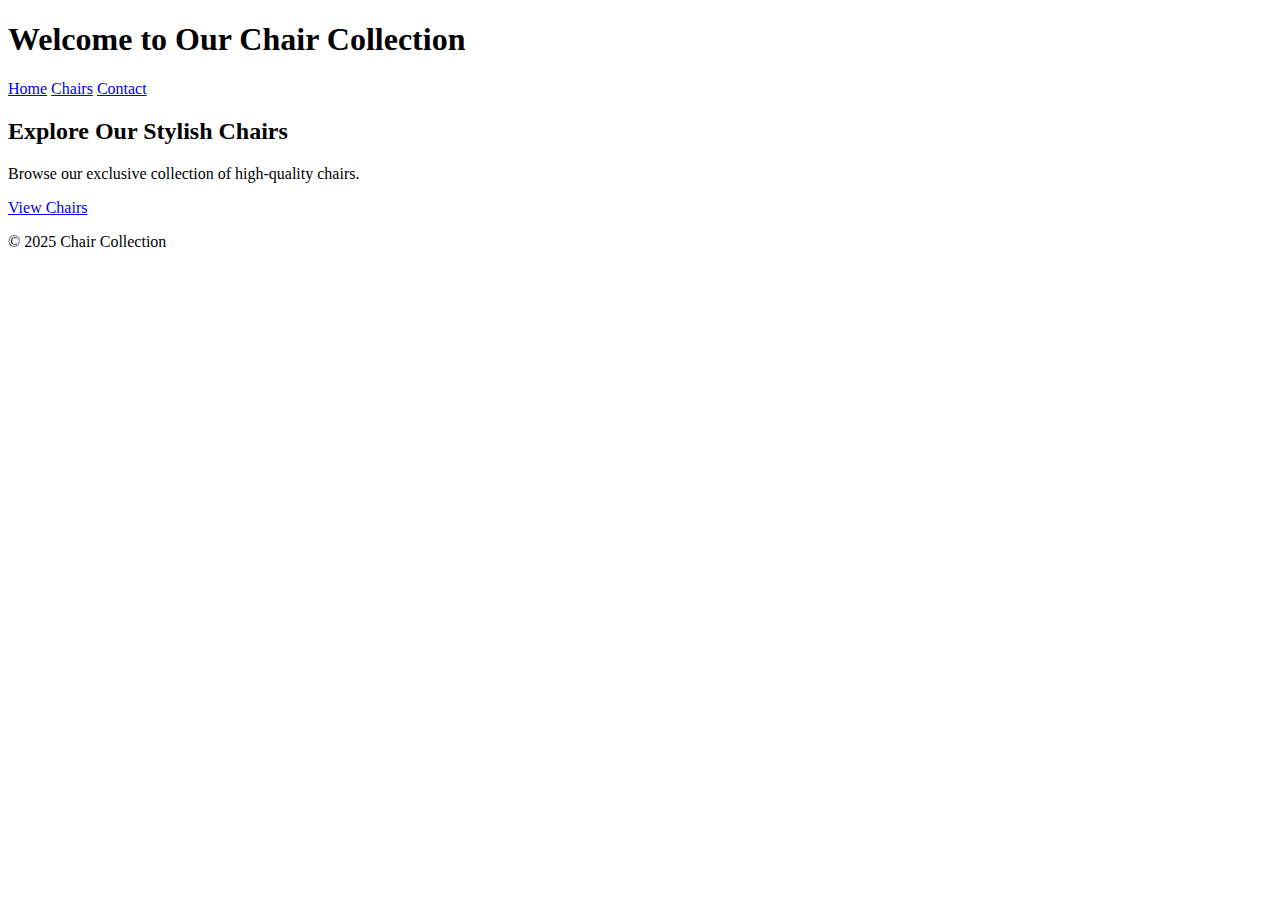
==== Index.html @ 7a95fa83 "Create Index.html" ====
<!DOCTYPE html>
<html lang="en">
<head>
    <meta charset="UTF-8">
    <meta name="viewport" content="width=device-width, initial-scale=1.0">
    <title>Chair Collection</title>
    <link rel="stylesheet" href="styles.css">
</head>
<body>
    <header>
        <h1>Welcome to Our Chair Collection</h1>
        <nav>
            <a href="index.html">Home</a>
            <a href="chairs.html">Chairs</a>
            <a href="contact.html">Contact</a>
        </nav>
    </header>
    <section>
        <h2>Explore Our Stylish Chairs</h2>
        <p>Browse our exclusive collection of high-quality chairs.</p>
        <a href="chairs.html" class="btn">View Chairs</a>
    </section>
    <footer>
        <p>&copy; 2025 Chair Collection</p>
    </footer>
</body>
</html>
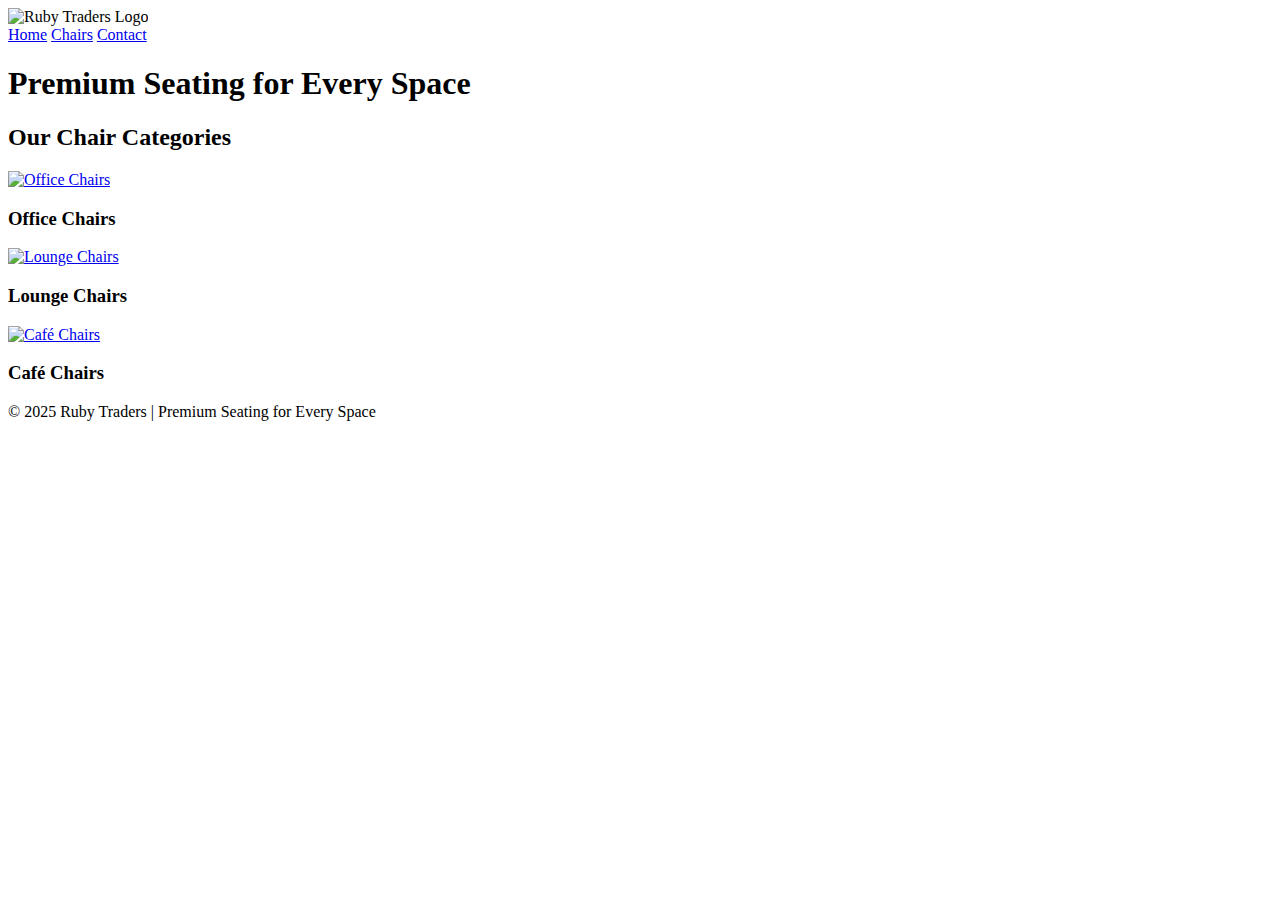
==== commit 8dd58c79: "Create Index.html" ====
--- a/Index.html
+++ b/Index.html
@@ -3,25 +3,45 @@
 <head>
     <meta charset="UTF-8">
     <meta name="viewport" content="width=device-width, initial-scale=1.0">
-    <title>Chair Collection</title>
+    <title>Ruby Traders - Premium Seating</title>
     <link rel="stylesheet" href="styles.css">
 </head>
 <body>
-    <header>
-        <h1>Welcome to Our Chair Collection</h1>
-        <nav>
-            <a href="index.html">Home</a>
-            <a href="chairs.html">Chairs</a>
-            <a href="contact.html">Contact</a>
-        </nav>
-    </header>
-    <section>
-        <h2>Explore Our Stylish Chairs</h2>
-        <p>Browse our exclusive collection of high-quality chairs.</p>
-        <a href="chairs.html" class="btn">View Chairs</a>
-    </section>
-    <footer>
-        <p>&copy; 2025 Chair Collection</p>
-    </footer>
+
+<header class="sticky-header">
+    <img src="IMG-20250313-WA0028.jpg" alt="Ruby Traders Logo" class="logo">
+    <nav>
+        <a href="index.html">Home</a>
+        <a href="chairs.html">Chairs</a>
+        <a href="contact.html">Contact</a>
+    </nav>
+</header>
+
+<section class="banner">
+    <h1>Premium Seating for Every Space</h1>
+</section>
+
+<section class="categories">
+    <h2>Our Chair Categories</h2>
+    <div class="category-grid">
+        <div class="category">
+            <a href="chairs.html#office"><img src="office-chairs.jpg" alt="Office Chairs"></a>
+            <h3>Office Chairs</h3>
+        </div>
+        <div class="category">
+            <a href="chairs.html#lounge"><img src="lounge-chairs.jpg" alt="Lounge Chairs"></a>
+            <h3>Lounge Chairs</h3>
+        </div>
+        <div class="category">
+            <a href="chairs.html#cafe"><img src="cafe-chairs.jpg" alt="Café Chairs"></a>
+            <h3>Café Chairs</h3>
+        </div>
+    </div>
+</section>
+
+<footer>
+    <p>&copy; 2025 Ruby Traders | Premium Seating for Every Space</p>
+</footer>
+
 </body>
 </html>
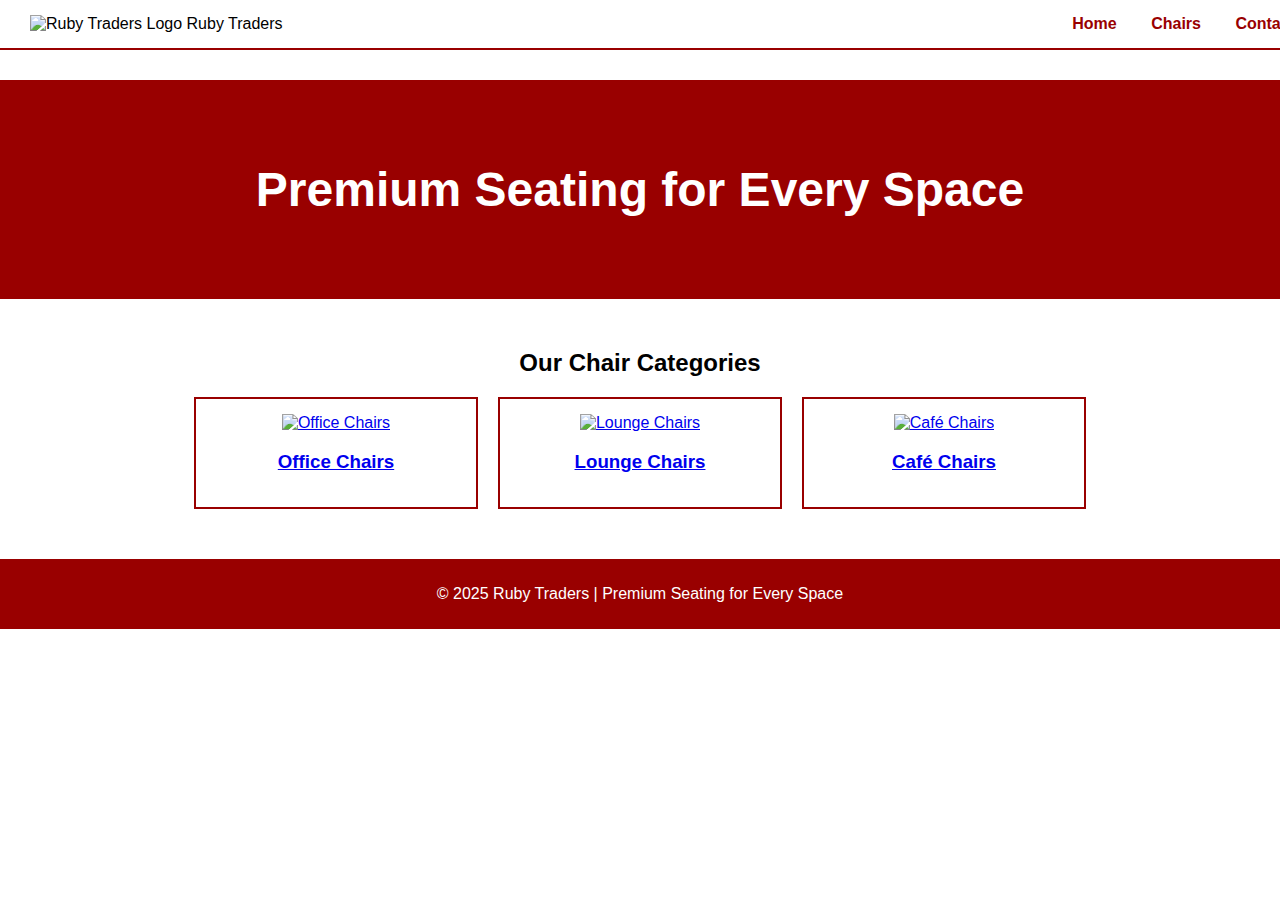
==== commit a511a1b8: "Create index.html" ====
--- a/Index.html
+++ b/Index.html
@@ -9,7 +9,10 @@
 <body>
 
 <header class="sticky-header">
-    <img src="IMG-20250313-WA0028.jpg" alt="Ruby Traders Logo" class="logo">
+    <div class="logo-container">
+        <img src="IMG-20250313-WA0028.jpg" alt="Ruby Traders Logo" class="logo">
+        <span>Ruby Traders</span>
+    </div>
     <nav>
         <a href="index.html">Home</a>
         <a href="chairs.html">Chairs</a>
@@ -24,18 +27,18 @@
 <section class="categories">
     <h2>Our Chair Categories</h2>
     <div class="category-grid">
-        <div class="category">
-            <a href="chairs.html#office"><img src="office-chairs.jpg" alt="Office Chairs"></a>
+        <a href="chairs.html#office" class="category">
+            <img src="office-chairs.jpg" alt="Office Chairs">
             <h3>Office Chairs</h3>
-        </div>
-        <div class="category">
-            <a href="chairs.html#lounge"><img src="lounge-chairs.jpg" alt="Lounge Chairs"></a>
+        </a>
+        <a href="chairs.html#lounge" class="category">
+            <img src="lounge-chairs.jpg" alt="Lounge Chairs">
             <h3>Lounge Chairs</h3>
-        </div>
-        <div class="category">
-            <a href="chairs.html#cafe"><img src="cafe-chairs.jpg" alt="Café Chairs"></a>
+        </a>
+        <a href="chairs.html#cafe" class="category">
+            <img src="cafe-chairs.jpg" alt="Café Chairs">
             <h3>Café Chairs</h3>
-        </div>
+        </a>
     </div>
 </section>
 
--- a/styles.css
+++ b/styles.css
@@ -0,0 +1,72 @@
+body {
+    font-family: Arial, sans-serif;
+    margin: 0;
+    padding: 0;
+    text-align: center;
+    background-color: white;
+}
+
+.sticky-header {
+    position: fixed;
+    width: 100%;
+    top: 0;
+    background-color: white;
+    display: flex;
+    justify-content: space-between;
+    align-items: center;
+    padding: 15px 30px;
+    border-bottom: 2px solid #900; /* Ruby Red Accent */
+}
+
+.logo {
+    height: 50px;
+}
+
+nav a {
+    text-decoration: none;
+    color: #900; /* Ruby Red */
+    font-weight: bold;
+    margin: 0 15px;
+}
+
+.banner {
+    margin-top: 80px;
+    background: #900;
+    color: white;
+    padding: 50px;
+    font-size: 24px;
+}
+
+.categories, .chair-category {
+    padding: 30px;
+}
+
+.category-grid, .chair-grid {
+    display: flex;
+    justify-content: center;
+    gap: 20px;
+    flex-wrap: wrap;
+}
+
+.category, .chair {
+    border: 2px solid #900;
+    padding: 15px;
+    width: 250px;
+    transition: transform 0.3s ease-in-out;
+}
+
+.category img, .chair img {
+    width: 100%;
+    height: auto;
+}
+
+.category:hover, .chair:hover {
+    transform: scale(1.05);
+}
+
+footer {
+    background-color: #900;
+    color: white;
+    padding: 10px;
+    margin-top: 20px;
+}
